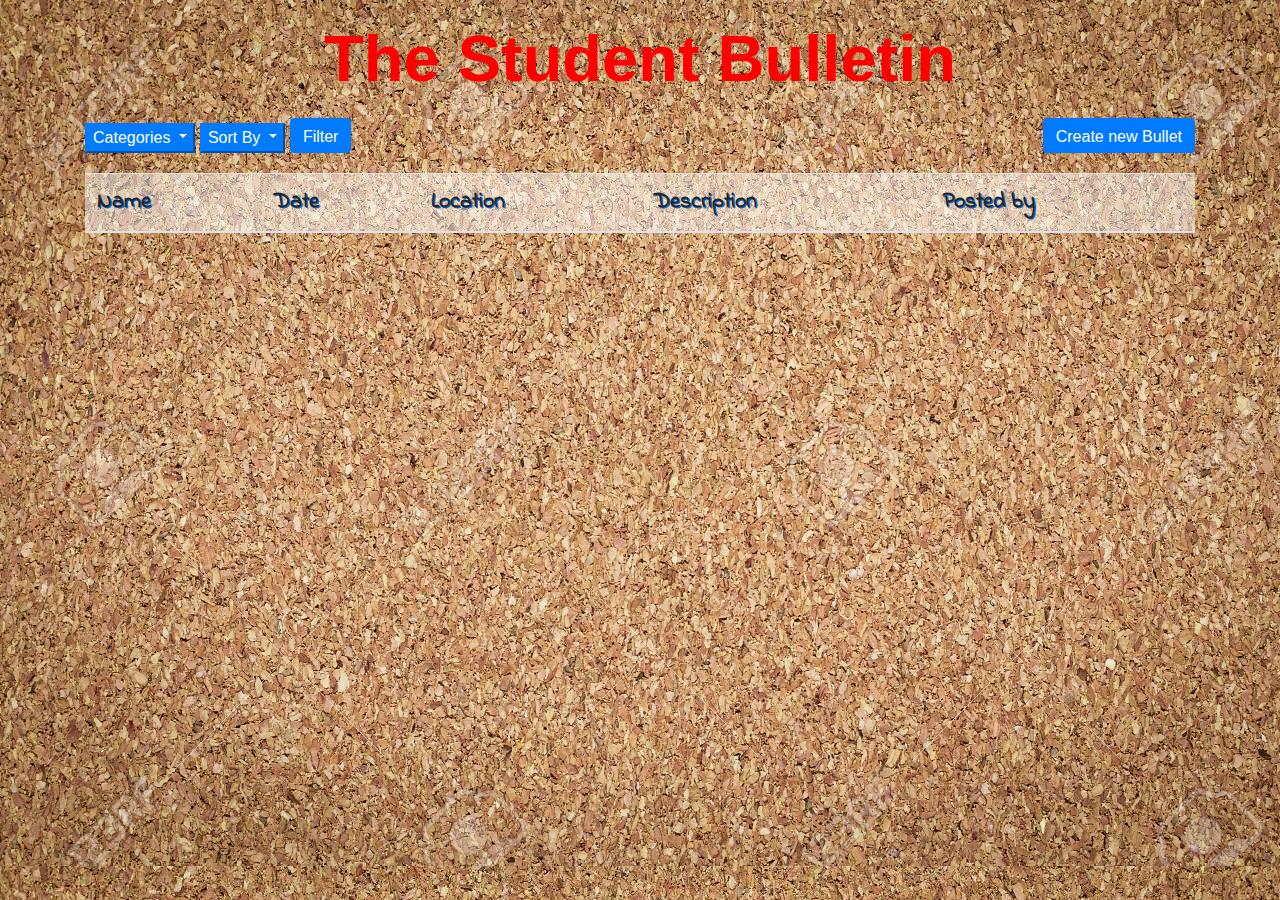
==== index.html @ 6d29c9b2 "styled homepage" ====
<!DOCTYPE html>
<html lang="en" ng-app="studentBulletin">
<head>
    <meta charset="UTF-8">

    <script type="text/javascript" src="https://code.jquery.com/jquery-3.2.1.min.js"></script>

    <meta name="viewport" content="width=device-width, initial-scale=1.0">
    <meta http-equiv="X-UA-Compatible" content="ie=edge">
    <title>The Student Bulletin</title>

    <script type="text/javascript" src="api.js"></script>
    <script type="text/javascript" src="user.js"></script>

    <link href="https://fonts.googleapis.com/css?family=Rubik&display=swap" rel="stylesheet">
    <link href="https://fonts.googleapis.com/css?family=Indie+Flower&display=swap" rel="stylesheet"> 
    <link rel="stylesheet" type="text/css" href="./index.css">
    <link rel="stylesheet" href="https://stackpath.bootstrapcdn.com/bootstrap/4.3.1/css/bootstrap.min.css" integrity="sha384-ggOyR0iXCbMQv3Xipma34MD+dH/1fQ784/j6cY/iJTQUOhcWr7x9JvoRxT2MZw1T" crossorigin="anonymous">
    <script src="https://cdnjs.cloudflare.com/ajax/libs/popper.js/1.14.3/umd/popper.min.js" integrity="sha384-ZMP7rVo3mIykV+2+9J3UJ46jBk0WLaUAdn689aCwoqbBJiSnjAK/l8WvCWPIPm49" crossorigin="anonymous"></script>
    <script src="https://stackpath.bootstrapcdn.com/bootstrap/4.1.3/js/bootstrap.min.js" integrity="sha384-ChfqqxuZUCnJSK3+MXmPNIyE6ZbWh2IMqE241rYiqJxyMiZ6OW/JmZQ5stwEULTy" crossorigin="anonymous"></script>
</head>
<body ng-controller="MainCtrl" background="BullitenBoard.jpg.jpg">
    <div class="container">
   <H1 class="header">
       The Student Bulletin
   </H1>

   <div class="selectorContainer">
        <div class="selectors">
            <div class="filters">
                    <div class="dropdown">
                        <button type="button" class="btn-primary dropdown-toggle" data-toggle="dropdown">
                        Categories
                        </button>
                        <div class="dropdown-menu">
                            <a class="dropdown-item" onclick="return updateCategory('Event')">Events</a>
                            <a class="dropdown-item" onclick="return updateCategory('RestaurantBar')">Restaurants & Bars</a>
                            <a class="dropdown-item" onclick="return updateCategory('BuySell')">Buy/Sell</a>
                        </div>
                    </div>

                    <div class="dropdown">
                        <button type="button" class="btn-primary dropdown-toggle" data-toggle="dropdown">
                        Sort By
                        </button>
                        <div class="dropdown-menu">
                            <a class="dropdown-item" onclick="return updateSort('Newest')">Date (Newest)</a>
                            <a class="dropdown-item" onclick="return updateSort('Oldest')">Date (Oldest)</a>
                        </div>
                        
                    </div>
                    <button type="button" class="btn btn-primary bullet-button" onclick="submitFilters()">Filter</button>

            </div>
        </div>

                <!-- Button trigger modal -->

                <button type="button" class="btn btn-primary newBullet" data-toggle="modal" data-target="#exampleModal" onclick="checkIfLoggedIn()">
                    Create new Bullet
                </button>

    </div>




      <!-- Modal -->
      <div class="modal fade" id="exampleModal" tabindex="-1" role="dialog" aria-labelledby="exampleModalLabel" aria-hidden="true">
        <div class="modal-dialog" role="document">
          <div class="modal-content">
            <div class="modal-header">
              <h5 class="modal-title" id="exampleModalLabel">Create new Bullet</h5>
              <button type="button" class="close" data-dismiss="modal" aria-label="Close">
                <span aria-hidden="true">&times;</span>
              </button>
            </div>
            <div class="modal-body">


                    <form>
                            <div class="form-group">
                              <label for="nameOfBullet">Bullet Name</label>
                              <input type="text" class="form-control" id="bulletName" placeholder="Enter bullet title here">
                                 <!-- <small id="emailHelp" class="form-text text-muted">We'll never share your email with anyone else.</small> -->
                            </div>

                            <div class="form-group">
                              <label for="Category">Category</label>
                                <input type="radio" class="form-control" id="bulletCategory" name="Category" value="Event"> Event<br>
                                <input type="radio" class="form-control" id="bulletCategory" name="Category" value="BuySell"> Buy/Sell<br>
                                <input type="radio" class="form-control" id="bulletCategory" name="Category" value="RestaurantBar"> Restaurant/Bar
                            </div>

                            <div class="form-group">
                                <label for="Date">Date</label>
                                    Date:
                                    <input type="date" name="date" id="bulletDate">
                            </div>

                            <div class="form-group">
                                    <label for="bulletDescription">Description</label>
                                    <input type="text" class="form-control" id="bulletDescription" placeholder="Please provide a description for your bullet">
                                       <!-- <small id="emailHelp" class="form-text text-muted">We'll never share your email with anyone else.</small> -->
                            </div>

                            <div class="form-group">
                                    <label for="location">Location</label>
                                    <input type="text" class="form-control" id="bulletLocation" placeholder="Please provide a location for your bullet">
                                       <!-- <small id="emailHelp" class="form-text text-muted">We'll never share your email with anyone else.</small> -->
                            </div>

                    </form>


                        <div class="modal-footer">
                            <button type="submit" class="btn btn-primary" onclick="submitNewBullet()" data-dismiss="modal">Submit</button>
                            <button type="button" class="btn btn-secondary" data-dismiss="modal">Cancel</button>
                        </div>
            </div>

          </div>
        </div>
      </div>

   <table class="table" style="background-color: #ffffff81;">
        <thead> <!-- first row, the headers-->
         
            <tr> <!-- table row-->
                <th scope="col">Name</th>
                <th scope="col">Date</th>
                <th scope="col">Location</th>
                <th scope="col">Description</th>
                <th scope="col">Posted by</th>
            </tr>
         
        </thead>
        
        <tbody id='tableRows'><!-- table body --></tbody>

       </table>
    </div>





   <script src="index.js"></script>
   <script src="./user.js"></script>
</body>

</html>
---- index.css ----
.header {
  color: red;
  text-align: center;
  margin: 20px;
  font-family: font-family: 'Rubik', sans-serif;
  font-size: 65px;
  font-weight: bold;
}

#tableRows{
  font-family: 'Indie Flower', cursive;
  font-size: 22px;
  font-weight: bold;
  text-shadow: 1px 1px #0069d9;
}

thead{
  font-family: 'Indie Flower', cursive;
  font-size: 22px;
  font-weight: bold;
  text-shadow: 1px 1px #0069d9; 
}

/* .filters {
  margin-top: 20px;
  margin-bottom: 20px;
} */

.dropdown {
  margin-top: 4.5px;
  margin-right: 5px
}

.selectorContainer {
  display: flex;
  flex-direction: row;
  justify-content: space-between;
  align-content: center;
  margin-top: 20px;
  margin-bottom: 20px;
}

.filters {
  display: flex;
  flex-direction: row;
  justify-content: space-between;
  align-content: center
}

.emblem {
  width: 80px;
  height: auto
} 
.bullet-button {
  height: 35px
}

.newBullet {
  height: 35px
}
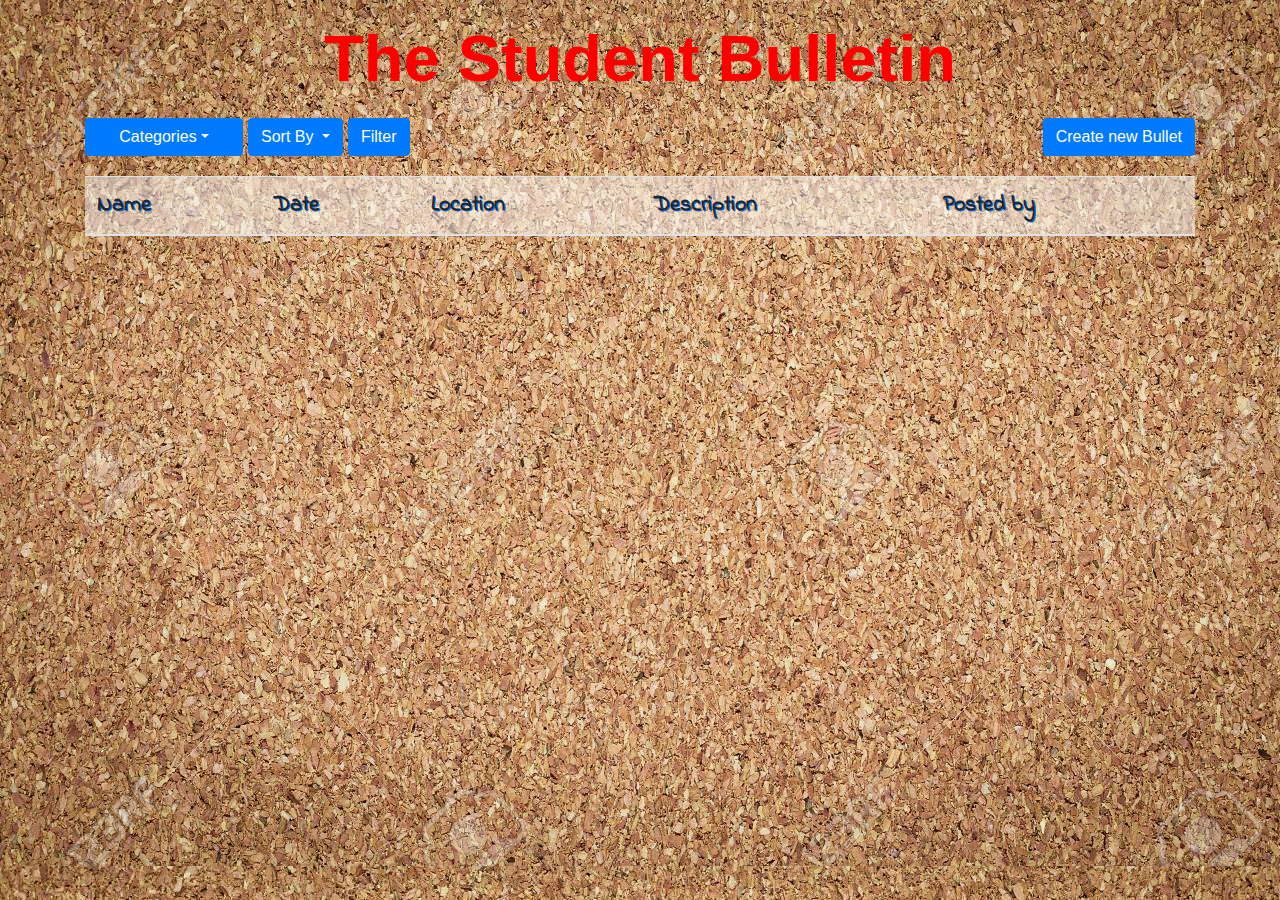
==== commit dcb39f11: "Merge branch 'master' of https://github.com/Maya-Fey/VUWWIT-HackathonJuly2019" ====
--- a/index.html
+++ b/index.html
@@ -29,10 +29,9 @@
         <div class="selectors">
             <div class="filters">
                     <div class="dropdown">
-                        <button type="button" class="btn-primary dropdown-toggle" data-toggle="dropdown">
-                        Categories
-                        </button>
+                        <button type="button" id="categoryDropDown" class="btn btn-primary dropdown-toggle" data-toggle="dropdown">Categories</button>
                         <div class="dropdown-menu">
+                            <a class="dropdown-item" onclick="return updateCategory('all')">All Categories</a>
                             <a class="dropdown-item" onclick="return updateCategory('Event')">Events</a>
                             <a class="dropdown-item" onclick="return updateCategory('RestaurantBar')">Restaurants & Bars</a>
                             <a class="dropdown-item" onclick="return updateCategory('BuySell')">Buy/Sell</a>
@@ -40,23 +39,23 @@
                     </div>
 
                     <div class="dropdown">
-                        <button type="button" class="btn-primary dropdown-toggle" data-toggle="dropdown">
+                        <button type="button" class="btn btn-primary dropdown-toggle" data-toggle="dropdown">
                         Sort By
                         </button>
                         <div class="dropdown-menu">
                             <a class="dropdown-item" onclick="return updateSort('Newest')">Date (Newest)</a>
                             <a class="dropdown-item" onclick="return updateSort('Oldest')">Date (Oldest)</a>
                         </div>
-                        
+
                     </div>
-                    <button type="button" class="btn btn-primary bullet-button" onclick="submitFilters()">Filter</button>
+                    <button type="button" class="btn btn-primary myButton" onclick="submitFilters()">Filter</button>
 
             </div>
         </div>
 
                 <!-- Button trigger modal -->
 
-                <button type="button" class="btn btn-primary newBullet" data-toggle="modal" data-target="#exampleModal" onclick="checkIfLoggedIn()">
+                <button type="button" class="btn btn-primary myButton" data-toggle="modal" data-target="#exampleModal" onclick="checkIfLoggedIn()">
                     Create new Bullet
                 </button>
 
@@ -86,10 +85,20 @@
                             </div>
 
                             <div class="form-group">
-                              <label for="Category">Category</label>
-                                <input type="radio" class="form-control" id="bulletCategory" name="Category" value="Event"> Event<br>
-                                <input type="radio" class="form-control" id="bulletCategory" name="Category" value="BuySell"> Buy/Sell<br>
-                                <input type="radio" class="form-control" id="bulletCategory" name="Category" value="RestaurantBar"> Restaurant/Bar
+                              <label for="Category" class='category-header'>Category</label>
+                                <p class="form-check">
+                                    <input type="radio" class="form-check-input" id="bulletCategory" name="Category" value="Event">
+                                    <label class="form-check-label">Event</label>
+                                </p>
+                                <p class="form-check">
+                                    <input type="radio" class="form-check-input" id="bulletCategory" name="Category" value="BuySell">
+                                    <label class="form-check-label">Buy and Sell</label>
+                                </p>
+                                <p class="form-check">
+                                    <input type="radio" class="form-check-input" id="bulletCategory" name="Category" value="RestaurantBar">
+                                    <label class="form-check-label">Restaurant and Bar</label>
+                                </p>
+                                <input type="radio" class="form-check-input" id="bulletCategory" name="Category" value="RestaurantBar"> Restaurant/Bar
                             </div>
 
                             <div class="form-group">
--- a/index.css
+++ b/index.css
@@ -23,13 +23,16 @@
   text-shadow: 1px 1px #0069d9; 
 }
 
+.myButton {
+
+}
+
 /* .filters {
   margin-top: 20px;
   margin-bottom: 20px;
 } */
 
 .dropdown {
-  margin-top: 4.5px;
   margin-right: 5px
 }
 
@@ -46,7 +49,8 @@
   display: flex;
   flex-direction: row;
   justify-content: space-between;
-  align-content: center
+  align-content: center;
+  align-items: center;
 }
 
 .emblem {
@@ -60,3 +64,7 @@
 .newBullet {
   height: 35px
 }
+
+#categoryDropDown {
+  width: 158px
+}
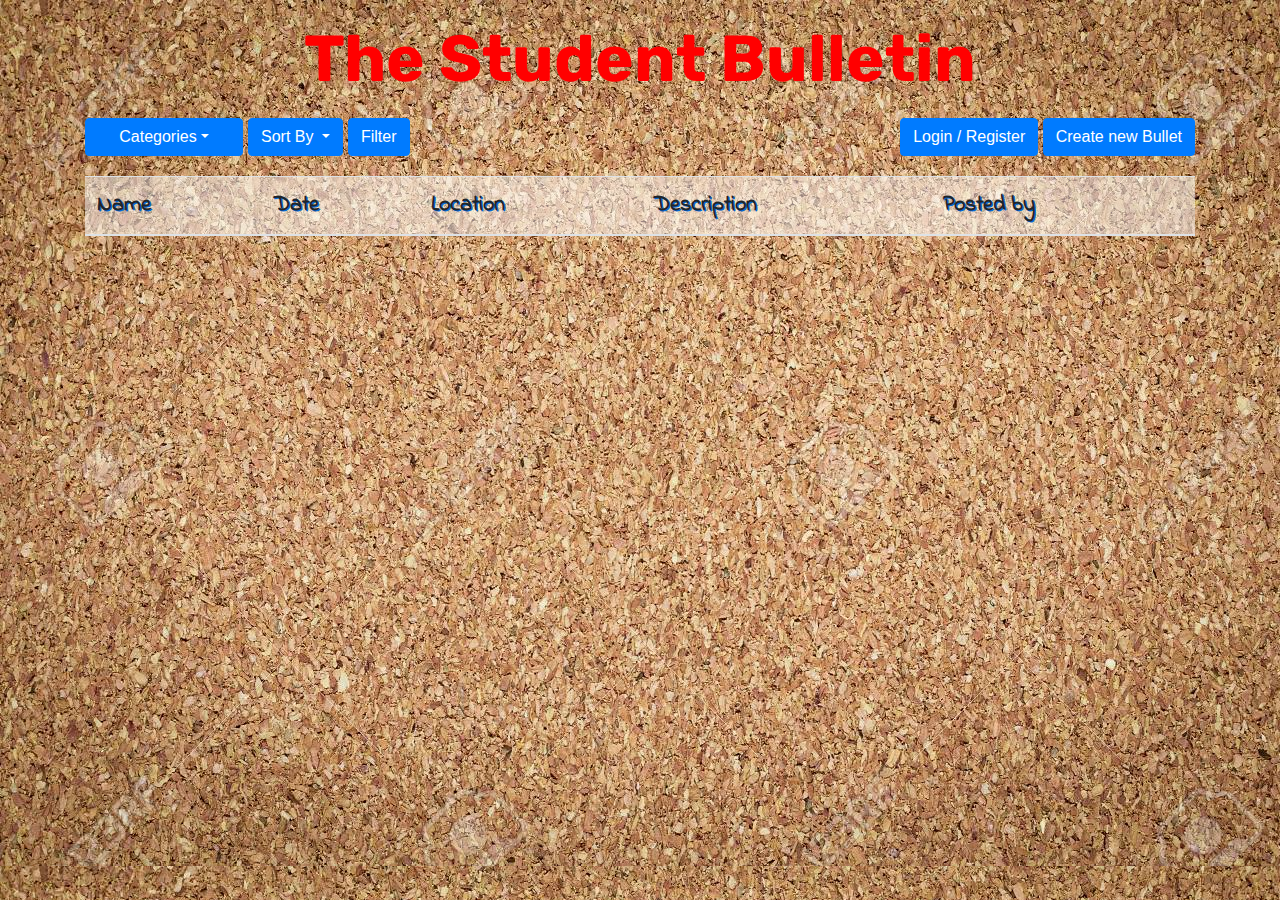
==== commit 129927bc: "merged" ====
--- a/index.html
+++ b/index.html
@@ -54,10 +54,18 @@
         </div>
 
                 <!-- Button trigger modal -->
+                <div>
+                    <a href="/loginregister.html">
+                        <button type="button" class="btn btn-primary myButton" data-target="#exampleModal">
+                            Login / Register
+                        </button>
+                    </a>
 
-                <button type="button" class="btn btn-primary myButton" data-toggle="modal" data-target="#exampleModal" onclick="checkIfLoggedIn()">
-                    Create new Bullet
-                </button>
+                    <button type="button" class="btn btn-primary myButton" data-toggle="modal" data-target="#exampleModal" onclick="checkIfLoggedIn()">
+                        Create new Bullet
+                    </button>
+                </div>
+                
 
     </div>
 
--- a/index.css
+++ b/index.css
@@ -4,7 +4,7 @@
   color: red;
   text-align: center;
   margin: 20px;
-  font-family: font-family: 'Rubik', sans-serif;
+  font-family: 'Rubik', sans-serif;
   font-size: 65px;
   font-weight: bold;
 }
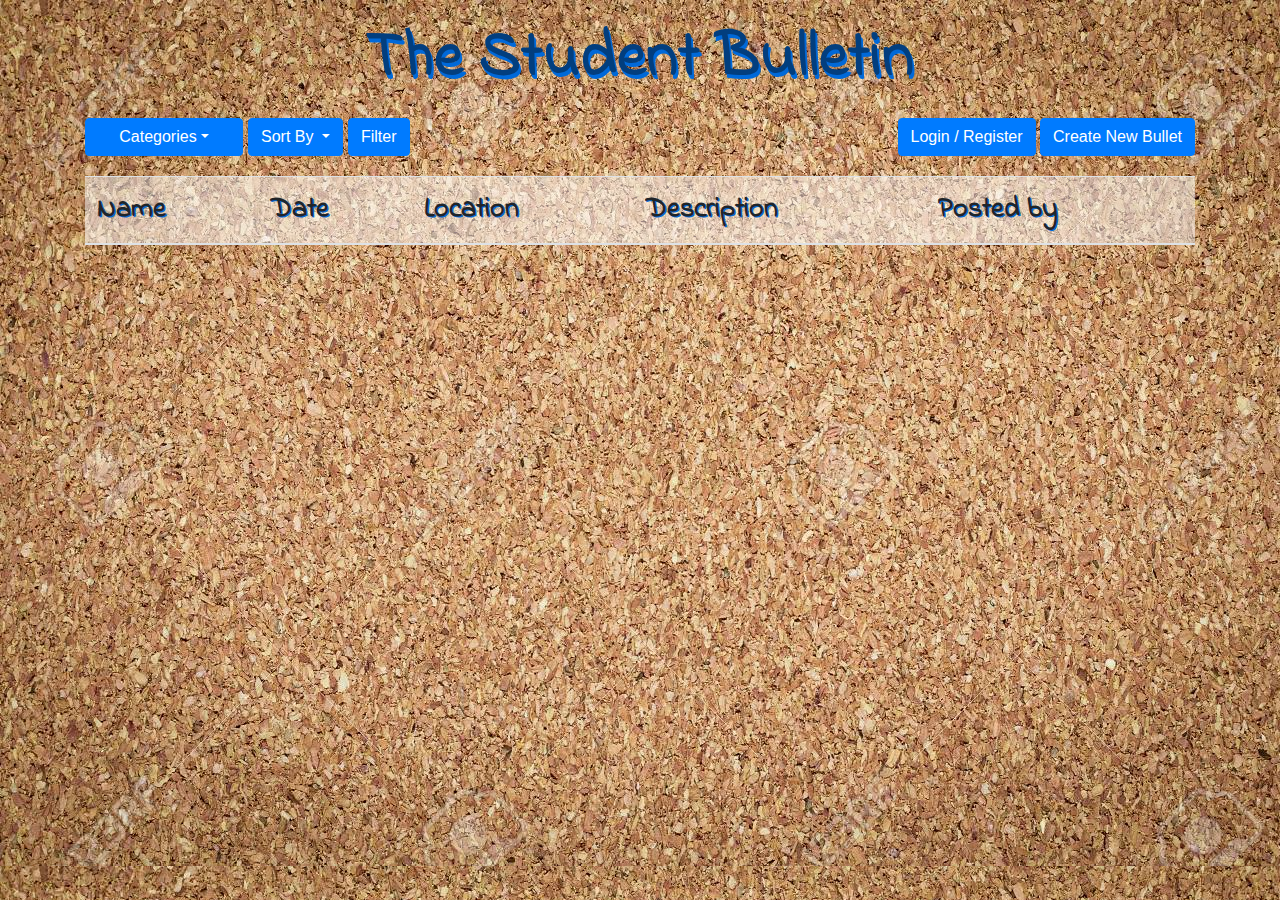
==== commit a15ce652: "fixed button" ====
--- a/index.html
+++ b/index.html
@@ -62,7 +62,7 @@
                     </a>
 
                     <button type="button" class="btn btn-primary myButton" data-toggle="modal" data-target="#exampleModal" onclick="checkIfLoggedIn()">
-                        Create new Bullet
+                        Create New Bullet
                     </button>
                 </div>
                 
--- a/index.css
+++ b/index.css
@@ -1,12 +1,14 @@
 
 
 .header {
-  color: red;
+  color:  #023e7e;
   text-align: center;
   margin: 20px;
   font-family: 'Rubik', sans-serif;
+  font-family: 'Indie Flower', cursive;
   font-size: 65px;
   font-weight: bold;
+  text-shadow: 2px 4px #0069d9;
 }
 
 #tableRows{
@@ -18,7 +20,7 @@
 
 thead{
   font-family: 'Indie Flower', cursive;
-  font-size: 22px;
+  font-size: 28px;
   font-weight: bold;
   text-shadow: 1px 1px #0069d9; 
 }
@@ -26,11 +28,6 @@
 .myButton {
 
 }
-
-/* .filters {
-  margin-top: 20px;
-  margin-bottom: 20px;
-} */
 
 .dropdown {
   margin-right: 5px
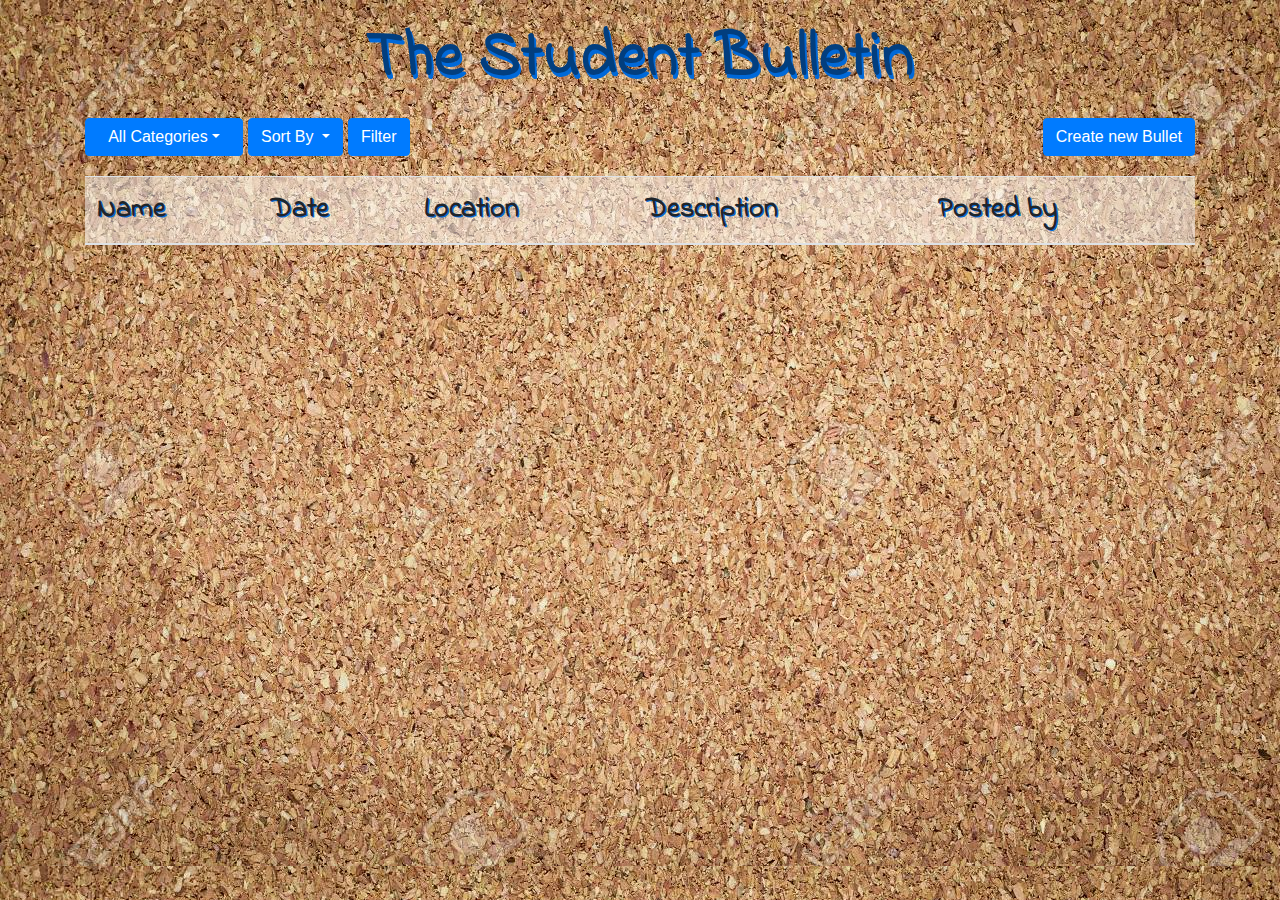
==== commit 57c969e6: "Adding events" ====
--- a/index.html
+++ b/index.html
@@ -13,7 +13,7 @@
     <script type="text/javascript" src="user.js"></script>
 
     <link href="https://fonts.googleapis.com/css?family=Rubik&display=swap" rel="stylesheet">
-    <link href="https://fonts.googleapis.com/css?family=Indie+Flower&display=swap" rel="stylesheet"> 
+    <link href="https://fonts.googleapis.com/css?family=Indie+Flower&display=swap" rel="stylesheet">
     <link rel="stylesheet" type="text/css" href="./index.css">
     <link rel="stylesheet" href="https://stackpath.bootstrapcdn.com/bootstrap/4.3.1/css/bootstrap.min.css" integrity="sha384-ggOyR0iXCbMQv3Xipma34MD+dH/1fQ784/j6cY/iJTQUOhcWr7x9JvoRxT2MZw1T" crossorigin="anonymous">
     <script src="https://cdnjs.cloudflare.com/ajax/libs/popper.js/1.14.3/umd/popper.min.js" integrity="sha384-ZMP7rVo3mIykV+2+9J3UJ46jBk0WLaUAdn689aCwoqbBJiSnjAK/l8WvCWPIPm49" crossorigin="anonymous"></script>
@@ -29,7 +29,7 @@
         <div class="selectors">
             <div class="filters">
                     <div class="dropdown">
-                        <button type="button" id="categoryDropDown" class="btn btn-primary dropdown-toggle" data-toggle="dropdown">Categories</button>
+                        <button type="button" id="categoryDropDown" class="btn btn-primary dropdown-toggle" data-toggle="dropdown">All Categories</button>
                         <div class="dropdown-menu">
                             <a class="dropdown-item" onclick="return updateCategory('all')">All Categories</a>
                             <a class="dropdown-item" onclick="return updateCategory('Event')">Events</a>
@@ -54,18 +54,10 @@
         </div>
 
                 <!-- Button trigger modal -->
-                <div>
-                    <a href="/loginregister.html">
-                        <button type="button" class="btn btn-primary myButton" data-target="#exampleModal">
-                            Login / Register
-                        </button>
-                    </a>
 
-                    <button type="button" class="btn btn-primary myButton" data-toggle="modal" data-target="#exampleModal" onclick="checkIfLoggedIn()">
-                        Create New Bullet
-                    </button>
-                </div>
-                
+                <button type="button" class="btn btn-primary myButton" data-toggle="modal" data-target="#exampleModal" onclick="checkIfLoggedIn()">
+                    Create new Bullet
+                </button>
 
     </div>
 
@@ -142,7 +134,7 @@
 
    <table class="table" style="background-color: #ffffff81;">
         <thead> <!-- first row, the headers-->
-         
+
             <tr> <!-- table row-->
                 <th scope="col">Name</th>
                 <th scope="col">Date</th>
@@ -150,9 +142,9 @@
                 <th scope="col">Description</th>
                 <th scope="col">Posted by</th>
             </tr>
-         
+
         </thead>
-        
+
         <tbody id='tableRows'><!-- table body --></tbody>
 
        </table>
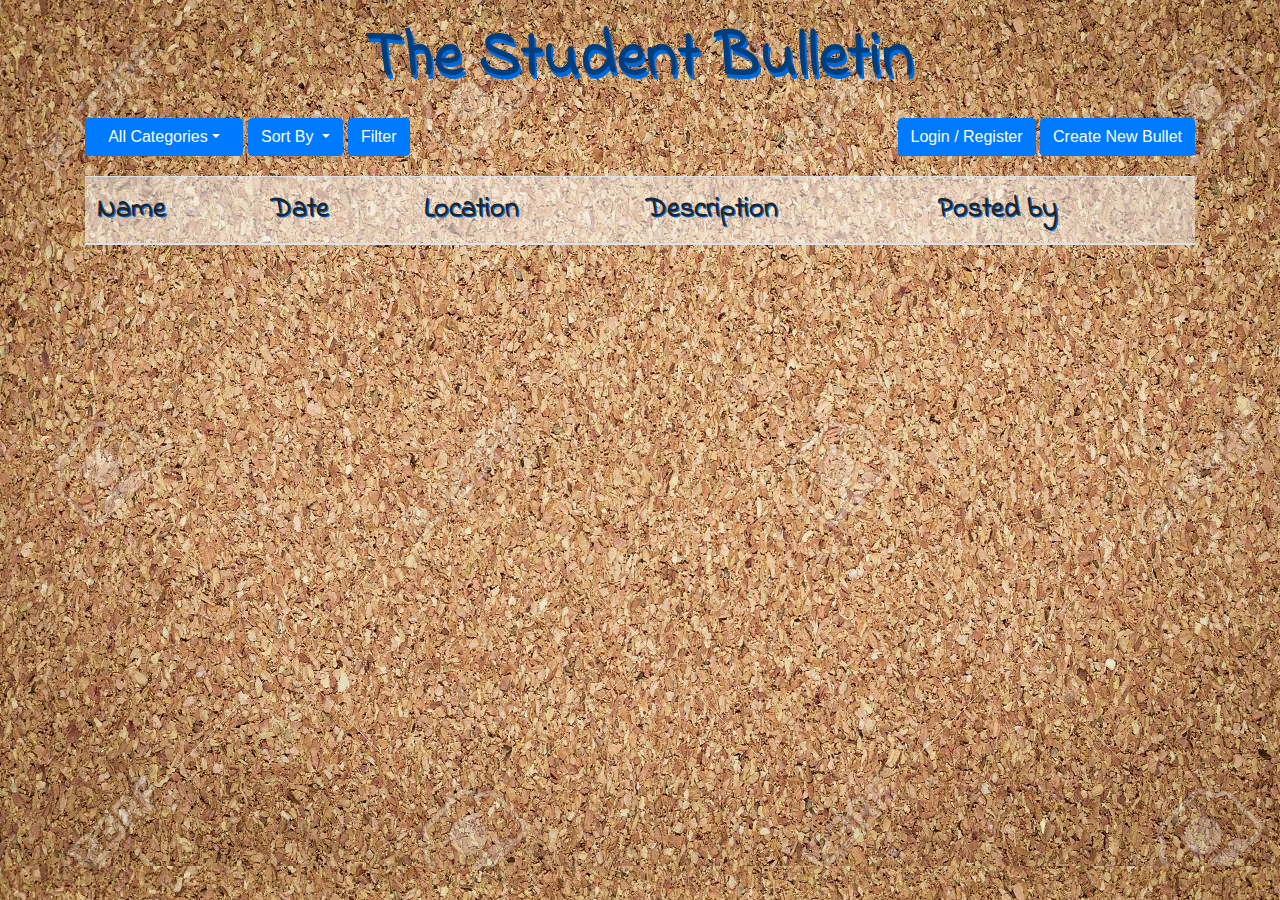
==== commit a2f2b302: "Merge branch 'master' of https://github.com/Maya-Fey/VUWWIT-HackathonJuly2019" ====
--- a/index.html
+++ b/index.html
@@ -54,10 +54,18 @@
         </div>
 
                 <!-- Button trigger modal -->
+                <div>
+                    <a href="/loginregister.html">
+                        <button type="button" class="btn btn-primary myButton" data-target="#exampleModal">
+                            Login / Register
+                        </button>
+                    </a>
 
-                <button type="button" class="btn btn-primary myButton" data-toggle="modal" data-target="#exampleModal" onclick="checkIfLoggedIn()">
-                    Create new Bullet
-                </button>
+                    <button type="button" class="btn btn-primary myButton" data-toggle="modal" data-target="#exampleModal" onclick="checkIfLoggedIn()">
+                        Create New Bullet
+                    </button>
+                </div>
+                
 
     </div>
 
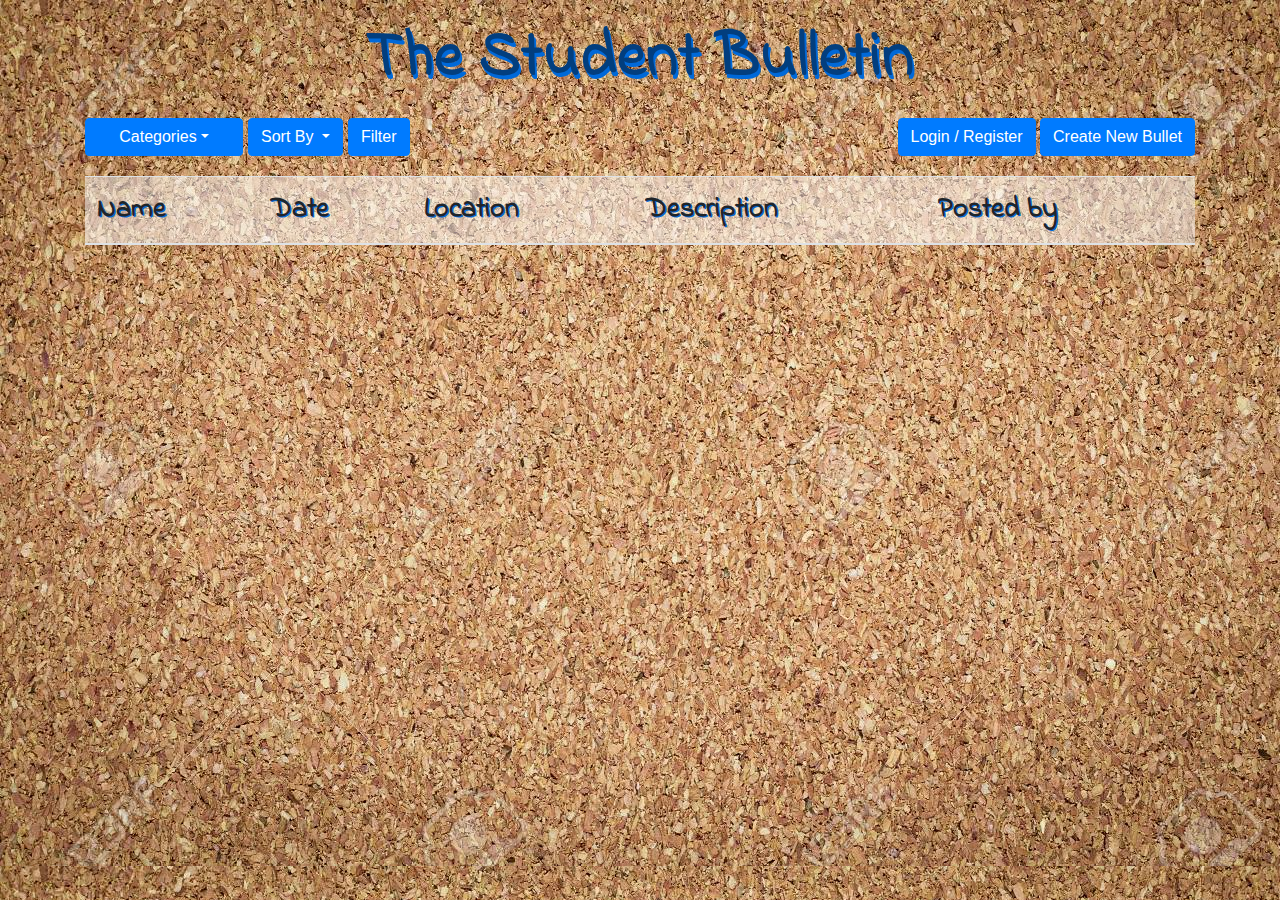
==== commit f2ced3b6: "merge" ====
--- a/index.html
+++ b/index.html
@@ -13,7 +13,7 @@
     <script type="text/javascript" src="user.js"></script>
 
     <link href="https://fonts.googleapis.com/css?family=Rubik&display=swap" rel="stylesheet">
-    <link href="https://fonts.googleapis.com/css?family=Indie+Flower&display=swap" rel="stylesheet">
+    <link href="https://fonts.googleapis.com/css?family=Indie+Flower&display=swap" rel="stylesheet"> 
     <link rel="stylesheet" type="text/css" href="./index.css">
     <link rel="stylesheet" href="https://stackpath.bootstrapcdn.com/bootstrap/4.3.1/css/bootstrap.min.css" integrity="sha384-ggOyR0iXCbMQv3Xipma34MD+dH/1fQ784/j6cY/iJTQUOhcWr7x9JvoRxT2MZw1T" crossorigin="anonymous">
     <script src="https://cdnjs.cloudflare.com/ajax/libs/popper.js/1.14.3/umd/popper.min.js" integrity="sha384-ZMP7rVo3mIykV+2+9J3UJ46jBk0WLaUAdn689aCwoqbBJiSnjAK/l8WvCWPIPm49" crossorigin="anonymous"></script>
@@ -29,7 +29,7 @@
         <div class="selectors">
             <div class="filters">
                     <div class="dropdown">
-                        <button type="button" id="categoryDropDown" class="btn btn-primary dropdown-toggle" data-toggle="dropdown">All Categories</button>
+                        <button type="button" id="categoryDropDown" class="btn btn-primary dropdown-toggle" data-toggle="dropdown">Categories</button>
                         <div class="dropdown-menu">
                             <a class="dropdown-item" onclick="return updateCategory('all')">All Categories</a>
                             <a class="dropdown-item" onclick="return updateCategory('Event')">Events</a>
@@ -106,7 +106,6 @@
                                     <input type="radio" class="form-check-input" id="bulletCategory" name="Category" value="RestaurantBar">
                                     <label class="form-check-label">Restaurant and Bar</label>
                                 </p>
-                                <input type="radio" class="form-check-input" id="bulletCategory" name="Category" value="RestaurantBar"> Restaurant/Bar
                             </div>
 
                             <div class="form-group">
@@ -142,7 +141,7 @@
 
    <table class="table" style="background-color: #ffffff81;">
         <thead> <!-- first row, the headers-->
-
+         
             <tr> <!-- table row-->
                 <th scope="col">Name</th>
                 <th scope="col">Date</th>
@@ -150,9 +149,9 @@
                 <th scope="col">Description</th>
                 <th scope="col">Posted by</th>
             </tr>
-
+         
         </thead>
-
+        
         <tbody id='tableRows'><!-- table body --></tbody>
 
        </table>
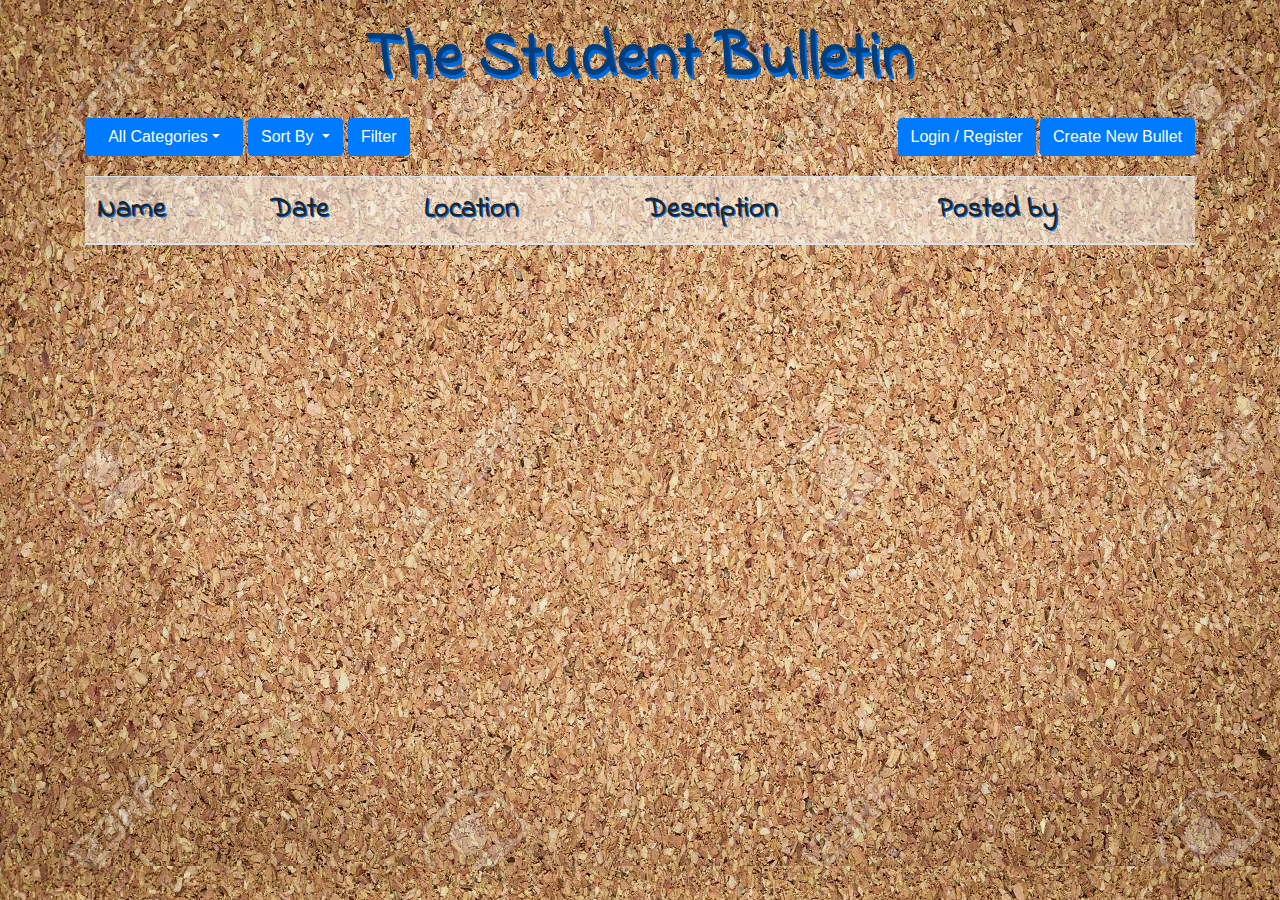
==== commit 4184b75c: "Merge branch 'master' of https://github.com/Maya-Fey/VUWWIT-HackathonJuly2019" ====
--- a/index.html
+++ b/index.html
@@ -13,7 +13,7 @@
     <script type="text/javascript" src="user.js"></script>
 
     <link href="https://fonts.googleapis.com/css?family=Rubik&display=swap" rel="stylesheet">
-    <link href="https://fonts.googleapis.com/css?family=Indie+Flower&display=swap" rel="stylesheet"> 
+    <link href="https://fonts.googleapis.com/css?family=Indie+Flower&display=swap" rel="stylesheet">
     <link rel="stylesheet" type="text/css" href="./index.css">
     <link rel="stylesheet" href="https://stackpath.bootstrapcdn.com/bootstrap/4.3.1/css/bootstrap.min.css" integrity="sha384-ggOyR0iXCbMQv3Xipma34MD+dH/1fQ784/j6cY/iJTQUOhcWr7x9JvoRxT2MZw1T" crossorigin="anonymous">
     <script src="https://cdnjs.cloudflare.com/ajax/libs/popper.js/1.14.3/umd/popper.min.js" integrity="sha384-ZMP7rVo3mIykV+2+9J3UJ46jBk0WLaUAdn689aCwoqbBJiSnjAK/l8WvCWPIPm49" crossorigin="anonymous"></script>
@@ -29,7 +29,7 @@
         <div class="selectors">
             <div class="filters">
                     <div class="dropdown">
-                        <button type="button" id="categoryDropDown" class="btn btn-primary dropdown-toggle" data-toggle="dropdown">Categories</button>
+                        <button type="button" id="categoryDropDown" class="btn btn-primary dropdown-toggle" data-toggle="dropdown">All Categories</button>
                         <div class="dropdown-menu">
                             <a class="dropdown-item" onclick="return updateCategory('all')">All Categories</a>
                             <a class="dropdown-item" onclick="return updateCategory('Event')">Events</a>
@@ -141,7 +141,7 @@
 
    <table class="table" style="background-color: #ffffff81;">
         <thead> <!-- first row, the headers-->
-         
+
             <tr> <!-- table row-->
                 <th scope="col">Name</th>
                 <th scope="col">Date</th>
@@ -149,9 +149,9 @@
                 <th scope="col">Description</th>
                 <th scope="col">Posted by</th>
             </tr>
-         
+
         </thead>
-        
+
         <tbody id='tableRows'><!-- table body --></tbody>
 
        </table>
